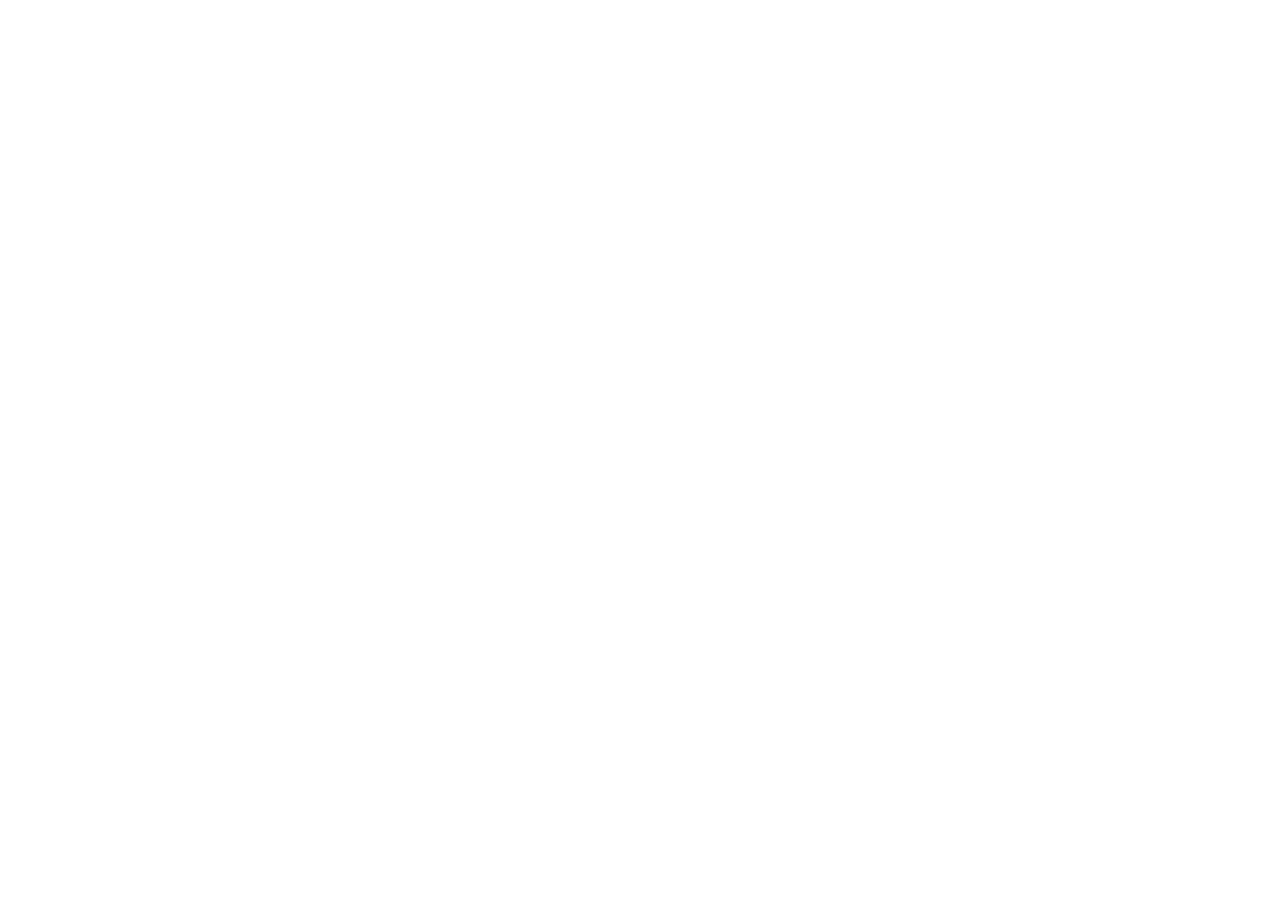
==== html/about.html @ ae829cc5 "folderstructure" ====
<!DOCTYPE html>
<html lang="en">
<head>
    <meta charset="UTF-8">
    <meta name="viewport" content="width=device-width, initial-scale=1.0">
    <link href="https://cdn.jsdelivr.net/npm/bootstrap@5.3.2/dist/css/bootstrap.min.css" rel="stylesheet" integrity="sha384-T3c6CoIi6uLrA9TneNEoa7RxnatzjcDSCmG1MXxSR1GAsXEV/Dwwykc2MPK8M2HN" crossorigin="anonymous">

    <link rel="stylesheet" href="../css/style.css">
    <title>About</title>
</head>
<body>





    
    <script src="https://cdn.jsdelivr.net/npm/bootstrap@5.3.2/dist/js/bootstrap.bundle.min.js" integrity="sha384-C6RzsynM9kWDrMNeT87bh95OGNyZPhcTNXj1NW7RuBCsyN/o0jlpcV8Qyq46cDfL" crossorigin="anonymous"></script>
</body>
</html>
---- css/style.css ----
*,
*::after,
*::before{
    padding:0;
    margin:0;
    box-sizing: border-box;
}
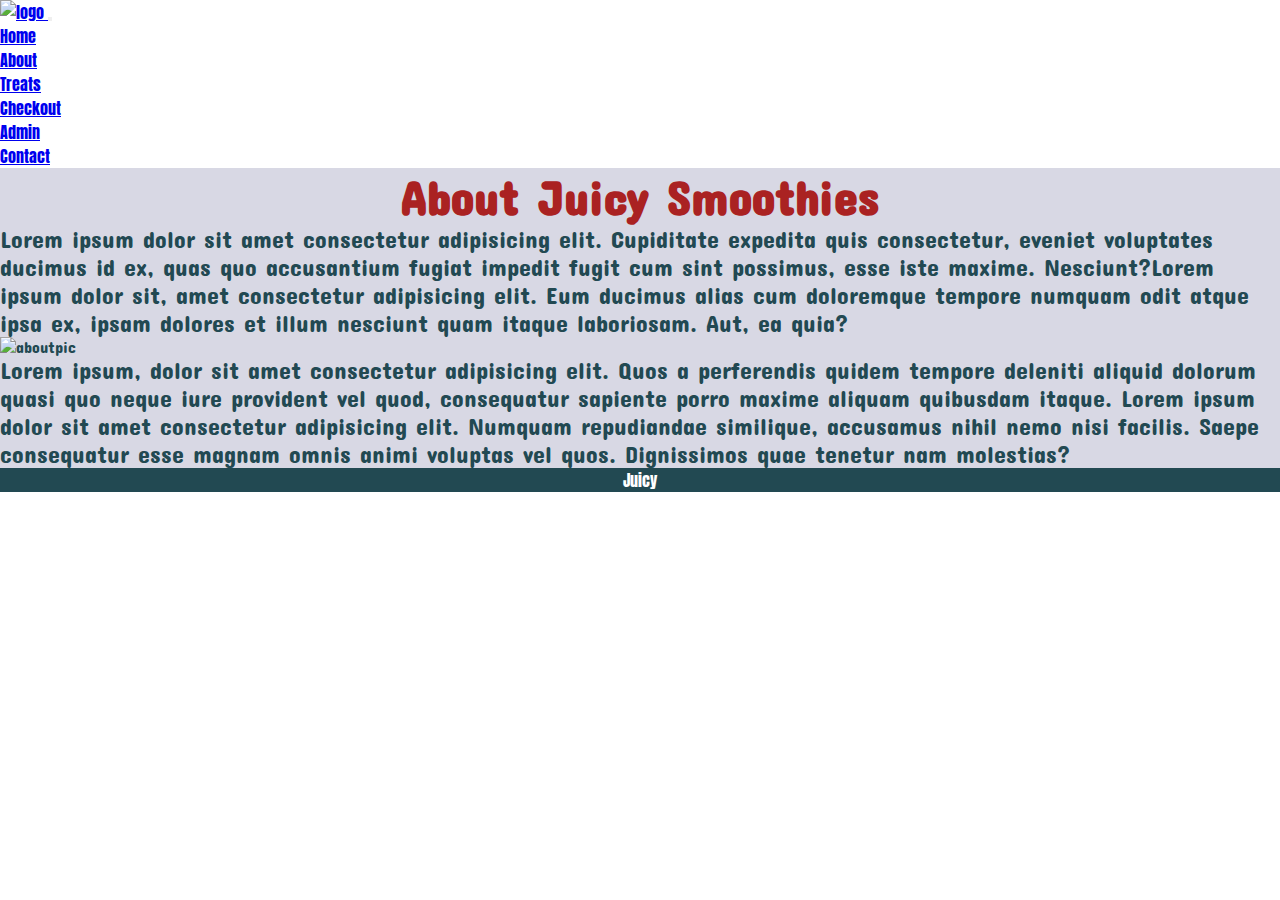
==== commit 5fa39037: "homepage" ====
--- a/html/about.html
+++ b/html/about.html
@@ -9,6 +9,58 @@
     <title>About</title>
 </head>
 <body>
+    <nav class="navbar navbar-expand-lg bg-body-secondary">
+        <div class="container-fluid">
+            <a class="navbar-brand" href="./index.html">
+                <img src="https://i.postimg.cc/qqPCZ2Td/download-6.jpg" alt="logo" loading="lazy" class="img-fluid img-thumbnail">
+              </a>
+          <button class="navbar-toggler" type="button" data-bs-toggle="collapse" data-bs-target="#navbarNav" aria-controls="navbarNav" aria-expanded="false" aria-label="Toggle navigation">
+            <span class="navbar-toggler-icon"></span>
+          </button>
+          <div class="collapse navbar-collapse" id="navbarNav">
+            <ul class="navbar-nav ms-auto mb-2 mb-lg-0 ">
+              <li class="nav-item">
+                <a class="nav-link active" aria-current="page" href="../index.html">Home</a>
+              </li>
+              <li class="nav-item">
+                <a class="nav-link" href="./about.html">About</a>
+              </li>
+              <li class="nav-item">
+                <a class="nav-link" href="../html/products.html">Treats</a>
+              </li>
+              <li class="nav-item">
+                <a class="nav-link" href="../html/checkout.html">Checkout</a>
+              </li>
+              <li class="nav-item">
+                <a class="nav-link" href="../html/admin.html">Admin</a>
+              </li>
+              <li class="nav-item">
+                <a class="nav-link" href="../html/contact.html">Contact</a>
+              </li>
+              
+            </ul>
+          </div>
+        </div>
+      </nav>
+      
+      
+      <main class="container-fluid">
+
+        <section class="container vh-100" id="about">
+            <div class="row">
+            <h2>About Juicy Smoothies</h2>
+            <p>Lorem ipsum dolor sit amet consectetur adipisicing elit. Cupiditate expedita quis consectetur, eveniet voluptates ducimus id ex, quas quo accusantium fugiat impedit fugit cum sint possimus, esse iste maxime. Nesciunt?Lorem ipsum dolor sit, amet consectetur adipisicing elit. Eum ducimus alias cum doloremque tempore numquam odit atque ipsa ex, ipsam dolores et illum nesciunt quam itaque laboriosam. Aut, ea quia?</p></div>
+            <div class="row mt-4" >
+                <div class="col-3">
+          <img src="https://i.postimg.cc/j5wDFRs0/240-F-59738474-5-NTSry-Zt-Ri-Zejj4d-Upj-Qhssiga-Erqinl-removebg-preview.png" alt="aboutpic"></div>
+          <div class="col">
+            <p>Lorem ipsum, dolor sit amet consectetur adipisicing elit. Quos a perferendis quidem tempore deleniti aliquid dolorum quasi quo neque iure provident vel quod, consequatur sapiente porro maxime aliquam quibusdam itaque. Lorem ipsum dolor sit amet consectetur adipisicing elit. Numquam repudiandae similique, accusamus nihil nemo nisi facilis. Saepe consequatur esse magnam omnis animi voluptas vel quos. Dignissimos quae tenetur nam molestias?</p>
+          </div>
+            </div>
+        </section>
+   
+
+      </main>
 
 
 
@@ -16,5 +68,9 @@
 
     
     <script src="https://cdn.jsdelivr.net/npm/bootstrap@5.3.2/dist/js/bootstrap.bundle.min.js" integrity="sha384-C6RzsynM9kWDrMNeT87bh95OGNyZPhcTNXj1NW7RuBCsyN/o0jlpcV8Qyq46cDfL" crossorigin="anonymous"></script>
+    <script src="../script/code.js"></script>
+    <footer class="container-fluid" id="footer">
+        Juicy  <h3 data-footer> </h3>
+    </footer>
 </body>
 </html>--- a/css/style.css
+++ b/css/style.css
@@ -1,7 +1,86 @@
+@import url('https://fonts.googleapis.com/css2?family=Anton&display=swap');
+@import url('https://fonts.googleapis.com/css2?family=Anton&family=Concert+One&display=swap');
 *,
 *::after,
 *::before{
     padding:0;
     margin:0;
     box-sizing: border-box;
+}
+body{
+    font-family: 'Anton', sans-serif;
+
+}
+img[alt="logo"]{
+    width:5rem;
+    height: 5rem;
+  }
+
+  footer{
+    background-color: #224952;
+    color: white;
+    text-align: center;
+    
+    
+  }
+  /* .imggg{
+    
+    background-image: url("https://i.postimg.cc/K8dh82Xf/61783418-l-1024x683.jpg");
+    background-repeat: no-repeat;
+    object-position: center;
+    background-size: contain;
+    height: 800px; 
+ 
+  }*/
+  span{
+    display: block;
+    color: #AA2222;
+  }
+  #JS{
+    color:#224952 ;
+  }
+
+main{
+    background-color: rgb(216, 216, 228);
+}
+/* #home{
+    background-color: rgb(216, 216, 228);
+    background-image: url("https://i.postimg.cc/nLRLG1zr/61783418-l-1024x683-removebg-preview.png");
+    background-repeat: no-repeat;
+    object-position: center;
+    object-fit: cover;
+    background-size: cover;
+    aspect-ratio: 1/1; 
+    font-family: 'Anton', sans-serif;
+    font-size: 6rem;
+} */
+#home{
+background-image: url(https://i.postimg.cc/nLRLG1zr/61783418-l-1024x683-removebg-preview.png);
+background-repeat: no-repeat;
+aspect-ratio: 1/1;
+background-size:auto;
+}
+
+#about{
+    /* background-color: rgb(216, 216, 228); */
+    /* margin-top: 300px; */
+
+    color:#224952 ;
+    font-family: 'Concert One', sans-serif;
+    
+}
+h2{
+    text-align: center;
+    color: #AA2222;
+    font-size: 3rem;
+}
+p{
+    font-size: 1.5rem;
+}
+#aboutpic{
+width: 10rem;
+height: 10rem;
+}
+h3{
+    color: white;
 }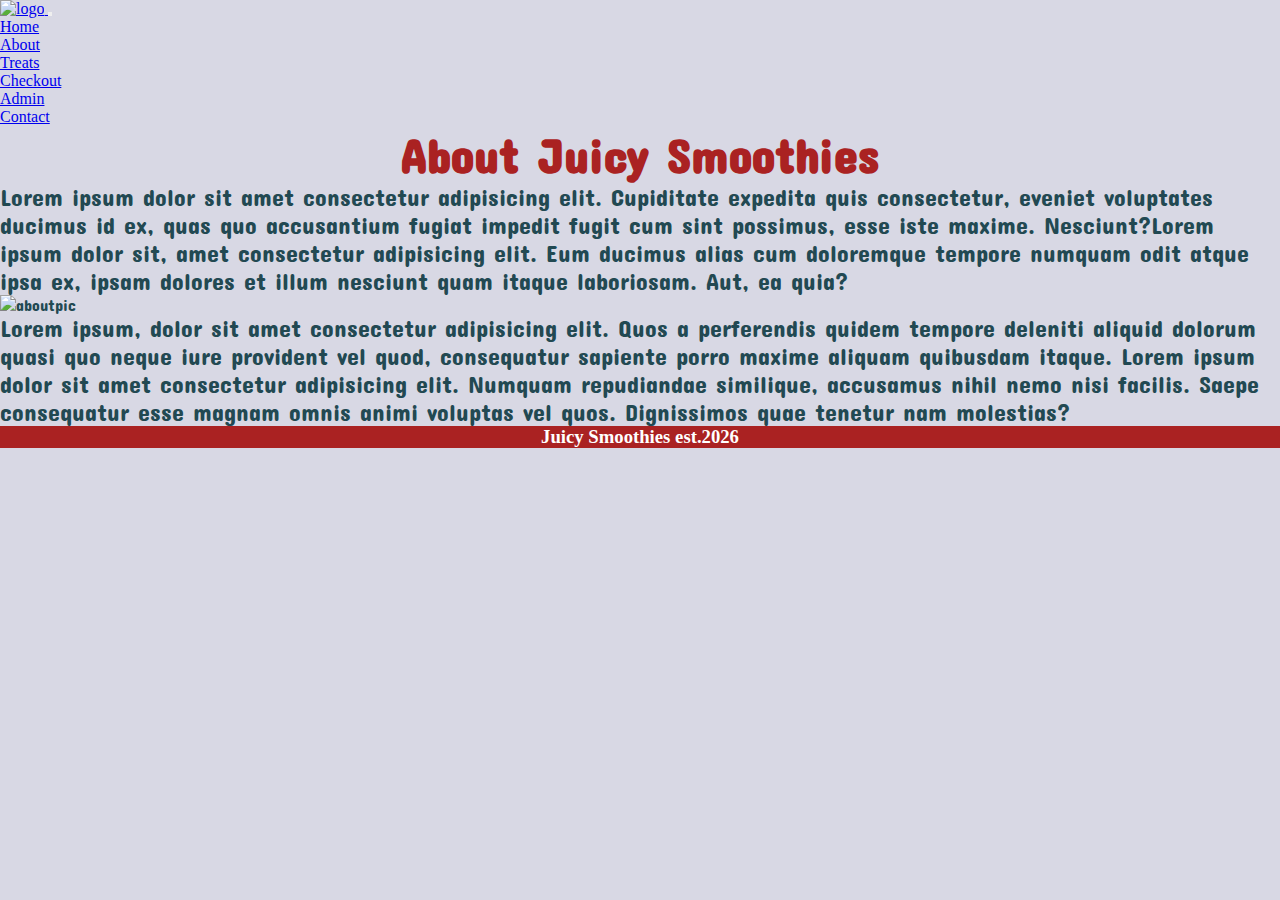
==== commit 74dfbbfd: "productpage" ====
--- a/html/about.html
+++ b/html/about.html
@@ -21,21 +21,21 @@
             <ul class="navbar-nav ms-auto mb-2 mb-lg-0 ">
               <li class="nav-item">
                 <a class="nav-link active" aria-current="page" href="../index.html">Home</a>
-              </li>
-              <li class="nav-item">
-                <a class="nav-link" href="./about.html">About</a>
-              </li>
-              <li class="nav-item">
-                <a class="nav-link" href="../html/products.html">Treats</a>
-              </li>
-              <li class="nav-item">
-                <a class="nav-link" href="../html/checkout.html">Checkout</a>
-              </li>
-              <li class="nav-item">
-                <a class="nav-link" href="../html/admin.html">Admin</a>
-              </li>
-              <li class="nav-item">
-                <a class="nav-link" href="../html/contact.html">Contact</a>
+            </li>
+            <li class="nav-item">
+              <a class="nav-link" href="./about.html">About</a>
+            </li>
+            <li class="nav-item">
+              <a class="nav-link" href="./products.html">Treats</a>
+            </li>
+            <li class="nav-item">
+              <a class="nav-link" href="./checkout.html">Checkout</a>
+            </li>
+            <li class="nav-item">
+              <a class="nav-link" href="./admin.html">Admin</a>
+            </li>
+            <li class="nav-item">
+              <a class="nav-link" href="./contact.html">Contact</a>
               </li>
               
             </ul>
@@ -62,15 +62,10 @@
 
       </main>
 
-
-
-
-
-    
+    <footer class="container-fluid" id="footer">
+        <h3 id="Curryearr" data-footer></h3>
+    </footer>
     <script src="https://cdn.jsdelivr.net/npm/bootstrap@5.3.2/dist/js/bootstrap.bundle.min.js" integrity="sha384-C6RzsynM9kWDrMNeT87bh95OGNyZPhcTNXj1NW7RuBCsyN/o0jlpcV8Qyq46cDfL" crossorigin="anonymous"></script>
-    <script src="../script/code.js"></script>
-    <footer class="container-fluid" id="footer">
-        Juicy  <h3 data-footer> </h3>
-    </footer>
+<script src="../script/code.js"></script>
 </body>
 </html>--- a/css/style.css
+++ b/css/style.css
@@ -8,16 +8,20 @@
     box-sizing: border-box;
 }
 body{
-    font-family: 'Anton', sans-serif;
+    background-color: rgb(216, 216, 228);
 
 }
 img[alt="logo"]{
     width:5rem;
     height: 5rem;
   }
+  /* img[alt="products"]{
+    width: 5rem;
+    height: 5rem;
+  } */
 
   footer{
-    background-color: #224952;
+    background-color: #AA2222;
     color: white;
     text-align: center;
     
@@ -41,25 +45,28 @@
   }
 
 main{
-    background-color: rgb(216, 216, 228);
+    background-color:rgb(216, 216, 228);
+
 }
-/* #home{
-    background-color: rgb(216, 216, 228);
+/* #home{ */
+    /* background-color: rgb(216, 216, 228);
     background-image: url("https://i.postimg.cc/nLRLG1zr/61783418-l-1024x683-removebg-preview.png");
     background-repeat: no-repeat;
-    object-position: center;
-    object-fit: cover;
-    background-size: cover;
-    aspect-ratio: 1/1; 
+    /* object-position: center;
+    object-fit: cover; */
+    /* background-size: contain;
+    aspect-ratio: 1/1;  */
+    /* font-family: 'Anton', sans-serif;
     font-family: 'Anton', sans-serif;
-    font-size: 6rem;
-} */
-#home{
+    font-size: 3rem;  */
+
+
+/* #home{
 background-image: url(https://i.postimg.cc/nLRLG1zr/61783418-l-1024x683-removebg-preview.png);
 background-repeat: no-repeat;
 aspect-ratio: 1/1;
 background-size:auto;
-}
+} */
 
 #about{
     /* background-color: rgb(216, 216, 228); */
@@ -83,4 +90,29 @@
 }
 h3{
     color: white;
-}+}
+#btn{
+    width: 5rem;
+    height:2rem;
+}
+#search{
+    width: 8rem;
+    height: 2rem;
+}
+#home{
+    background:url('https://i.postimg.cc/nLRLG1zr/61783418-l-1024x683-removebg-preview.png') no-repeat;
+    /* You just have to change the value of background-size */
+    background-size: contain;
+    background-position: center;
+    
+    /* mix-blend-mode: luminosity; */
+    font-family: 'Anton', sans-serif;
+    font-family: 'Anton', sans-serif;
+    font-size: 4rem; 
+    background-color: rgb(216, 216, 228);
+
+}
+.card-img-top{
+    width: 8rem;
+    height: 10rem;
+}
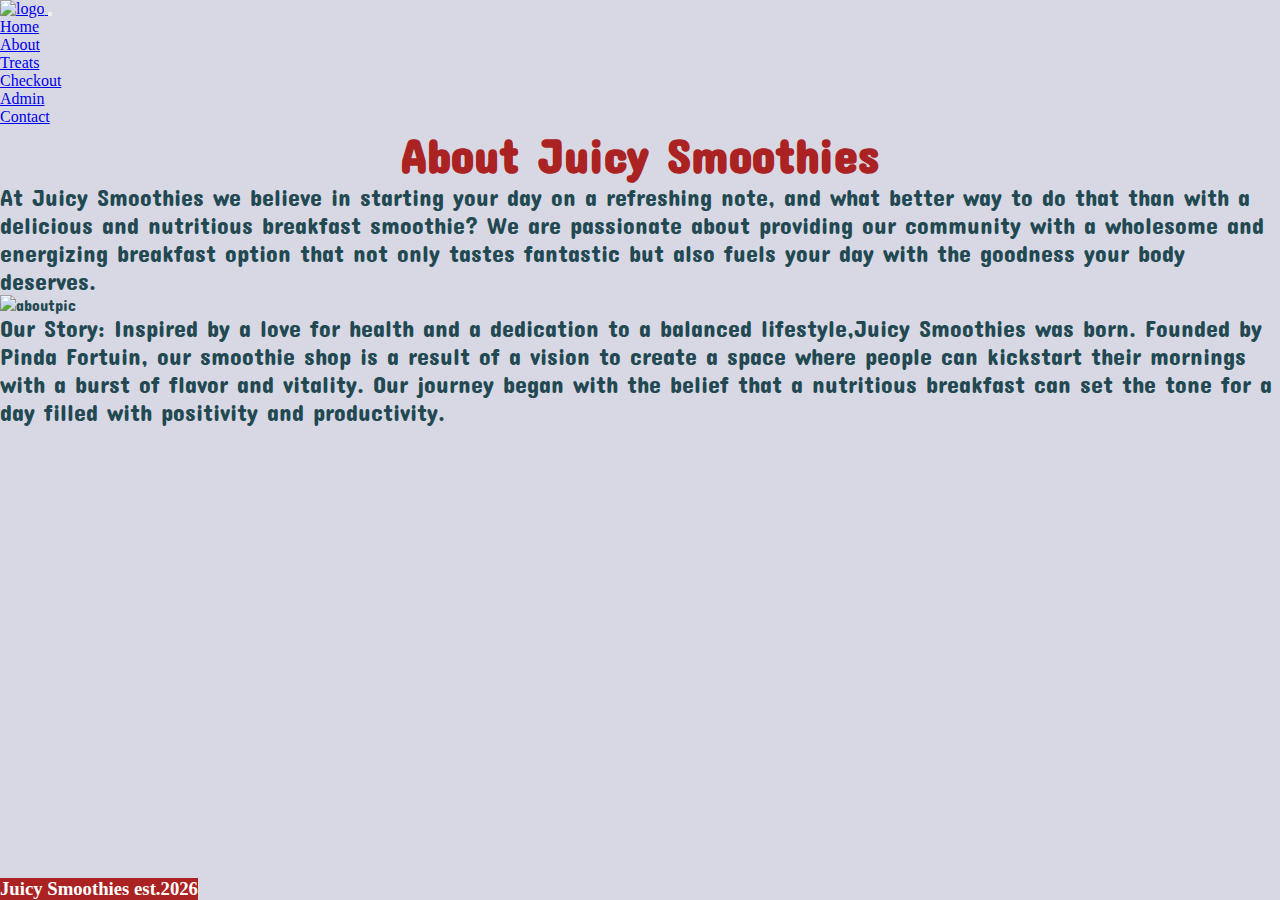
==== commit 357c05f1: "admin table" ====
--- a/html/about.html
+++ b/html/about.html
@@ -9,7 +9,7 @@
     <title>About</title>
 </head>
 <body>
-    <nav class="navbar navbar-expand-lg bg-body-secondary">
+    <nav class="navbar navbar-expand-lg bg-body-secondary mb-5">
         <div class="container-fluid">
             <a class="navbar-brand" href="./index.html">
                 <img src="https://i.postimg.cc/qqPCZ2Td/download-6.jpg" alt="logo" loading="lazy" class="img-fluid img-thumbnail">
@@ -49,12 +49,14 @@
         <section class="container vh-100" id="about">
             <div class="row">
             <h2>About Juicy Smoothies</h2>
-            <p>Lorem ipsum dolor sit amet consectetur adipisicing elit. Cupiditate expedita quis consectetur, eveniet voluptates ducimus id ex, quas quo accusantium fugiat impedit fugit cum sint possimus, esse iste maxime. Nesciunt?Lorem ipsum dolor sit, amet consectetur adipisicing elit. Eum ducimus alias cum doloremque tempore numquam odit atque ipsa ex, ipsam dolores et illum nesciunt quam itaque laboriosam. Aut, ea quia?</p></div>
+            <p>At Juicy Smoothies we believe in starting your day on a refreshing note, and what better way to do that than with a delicious and nutritious breakfast smoothie? We are passionate about providing our community with a wholesome and energizing breakfast option that not only tastes fantastic but also fuels your day with the goodness your body deserves.</p></div>
             <div class="row mt-4" >
                 <div class="col-3">
-          <img src="https://i.postimg.cc/j5wDFRs0/240-F-59738474-5-NTSry-Zt-Ri-Zejj4d-Upj-Qhssiga-Erqinl-removebg-preview.png" alt="aboutpic"></div>
+          <img src="https://i.postimg.cc/j5wDFRs0/240-F-59738474-5-NTSry-Zt-Ri-Zejj4d-Upj-Qhssiga-Erqinl-removebg-preview.png" alt="aboutpic" loading="lazy"></div>
           <div class="col">
-            <p>Lorem ipsum, dolor sit amet consectetur adipisicing elit. Quos a perferendis quidem tempore deleniti aliquid dolorum quasi quo neque iure provident vel quod, consequatur sapiente porro maxime aliquam quibusdam itaque. Lorem ipsum dolor sit amet consectetur adipisicing elit. Numquam repudiandae similique, accusamus nihil nemo nisi facilis. Saepe consequatur esse magnam omnis animi voluptas vel quos. Dignissimos quae tenetur nam molestias?</p>
+            <p>Our Story:
+
+              Inspired by a love for health and a dedication to a balanced lifestyle,Juicy Smoothies was born. Founded by Pinda Fortuin, our smoothie shop is a result of a vision to create a space where people can kickstart their mornings with a burst of flavor and vitality. Our journey began with the belief that a nutritious breakfast can set the tone for a day filled with positivity and productivity.</p>
           </div>
             </div>
         </section>
--- a/css/style.css
+++ b/css/style.css
@@ -9,7 +9,6 @@
 }
 body{
     background-color: rgb(216, 216, 228);
-
 }
 img[alt="logo"]{
     width:5rem;
@@ -19,13 +18,13 @@
     width: 5rem;
     height: 5rem;
   } */
-
   footer{
     background-color: #AA2222;
     color: white;
     text-align: center;
     
-    
+    position: fixed;
+    bottom: 0; 
   }
   /* .imggg{
     
@@ -80,6 +79,7 @@
     text-align: center;
     color: #AA2222;
     font-size: 3rem;
+    font-family: 'Concert One', sans-serif;
 }
 p{
     font-size: 1.5rem;
@@ -94,13 +94,17 @@
 #btn{
     width: 5rem;
     height:2rem;
+    background-color: grey;
+    border-radius: 0.3rem;
+    color: white;
 }
 #search{
     width: 8rem;
     height: 2rem;
+    border: groove;
 }
 #home{
-    background:url('https://i.postimg.cc/nLRLG1zr/61783418-l-1024x683-removebg-preview.png') no-repeat;
+    background:url('https://i.postimg.cc/nLRLG1zr/61783418-l-1024x683-removebg-preview.png' ) no-repeat;
     /* You just have to change the value of background-size */
     background-size: contain;
     background-position: center;
@@ -112,7 +116,56 @@
     background-color: rgb(216, 216, 228);
 
 }
+.card{
+    width: 18rem;
+}
 .card-img-top{
     width: 8rem;
     height: 10rem;
 }
+
+
+#btncontact{
+    background-color: #AA2222;
+}
+#btnclear{
+    background-color:gray;
+    width: 5rem;
+    height: 2.3rem;
+    border-radius: 6px;
+     margin-bottom: 10px;
+     color: white; 
+}
+#btnpurchase{
+    background-color:#AA2222;
+    color: white;
+    width: 5.5rem;
+    height: 2.3rem;
+    border-radius: 6px;
+     margin-bottom: 10px; 
+
+}
+/* :is(#treats,#contact,#checkout,#products){
+    font-family: 'Concert One', sans-serif;
+} */
+#icon{
+    
+    color: #224952;
+    font-size: 1.7rem;}
+#contact{
+
+    font-weight: bold;
+    color: #224952;
+}
+#btnadmin{
+    background-color:#AA2222;
+    color: white;
+    width: 10rem;
+    height: 2rem;
+    border-radius: 6px;
+    margin-bottom: 10px; 
+}
+img[alt="${item.flavour}"]{
+    width:2rem;
+    height: 2rem;
+  }